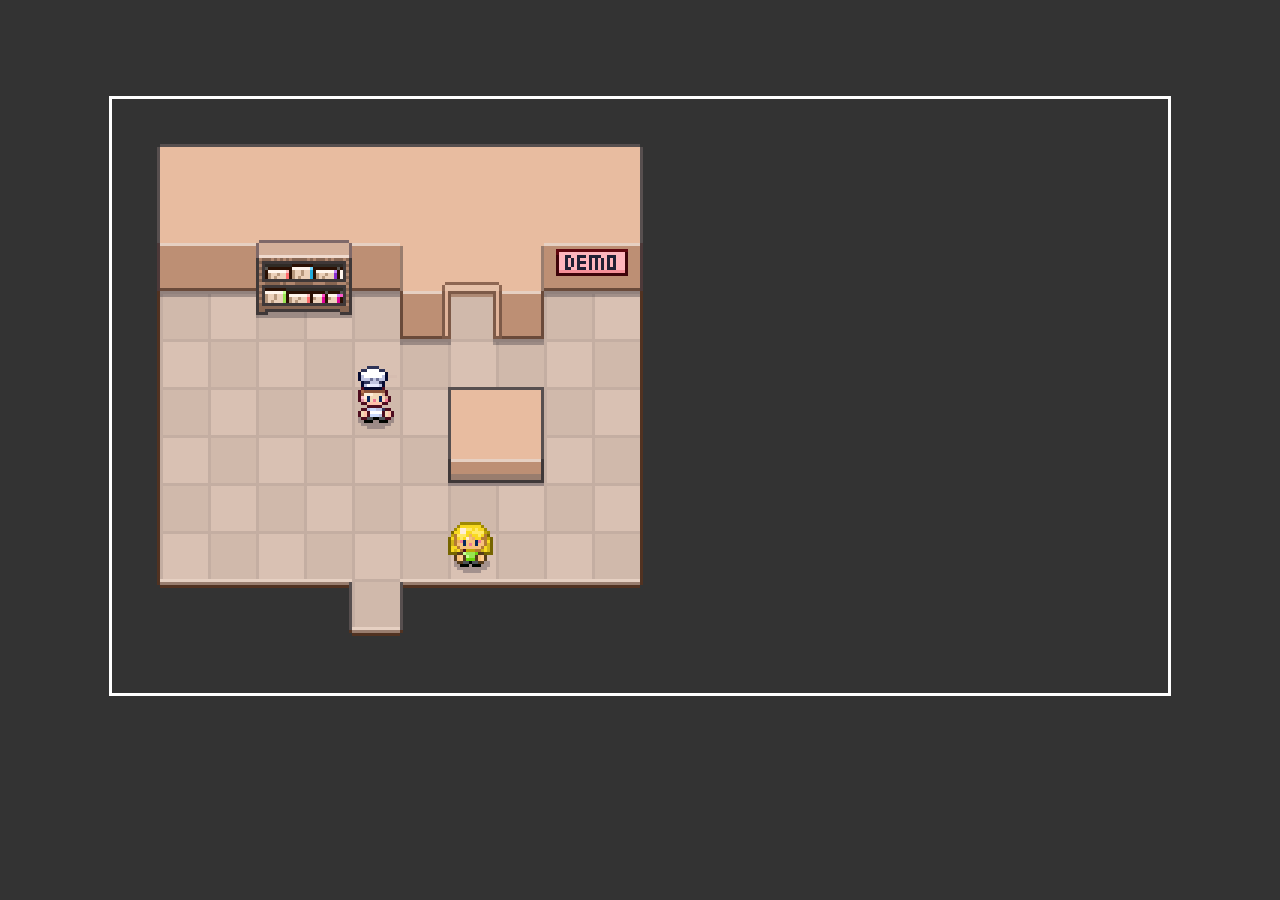
==== index.html @ 6b99e9f1 "iniciando o controle pelo teclado iniciando o controle pelas teclas." ====
<!DOCTYPE html>
<html>
  <head>
    <title>Pizza Legends</title>
    <link href="/styles.css" type="text/css" rel="stylesheet">
  </head>
  <body>
    <div class="game-container">
      <canvas class="game-canvas" width="352" height="198"></canvas>
    </div>
    
    <!-- Scripts -->
    <script src="/utils.js"></script>
    <script src="/DirectionInput.js"></script>
    <script src="/Overworld.js"></script>
    <script src="/GameObject.js"></script>
    <script src="/Person.js"></script>
    <script src="/Sprite.js"></script>
    <script src="/OverworldMap.js"></script>
    <script src="/init.js"></script>

  </body>
</html>
---- styles.css ----
* {
  box-sizing:border-box;
}

body {
  background: #333;
  padding: 0;
  margin: 0;
  overflow: hidden;
}

.game-container {
  position: relative; 
  width: 352px;
  height: 198px;
  margin: 0 auto;
  outline: 1px solid #fff;

  transform: scale(3) translateY(50%);
}

.game-container canvas {
  image-rendering: pixelated;
}
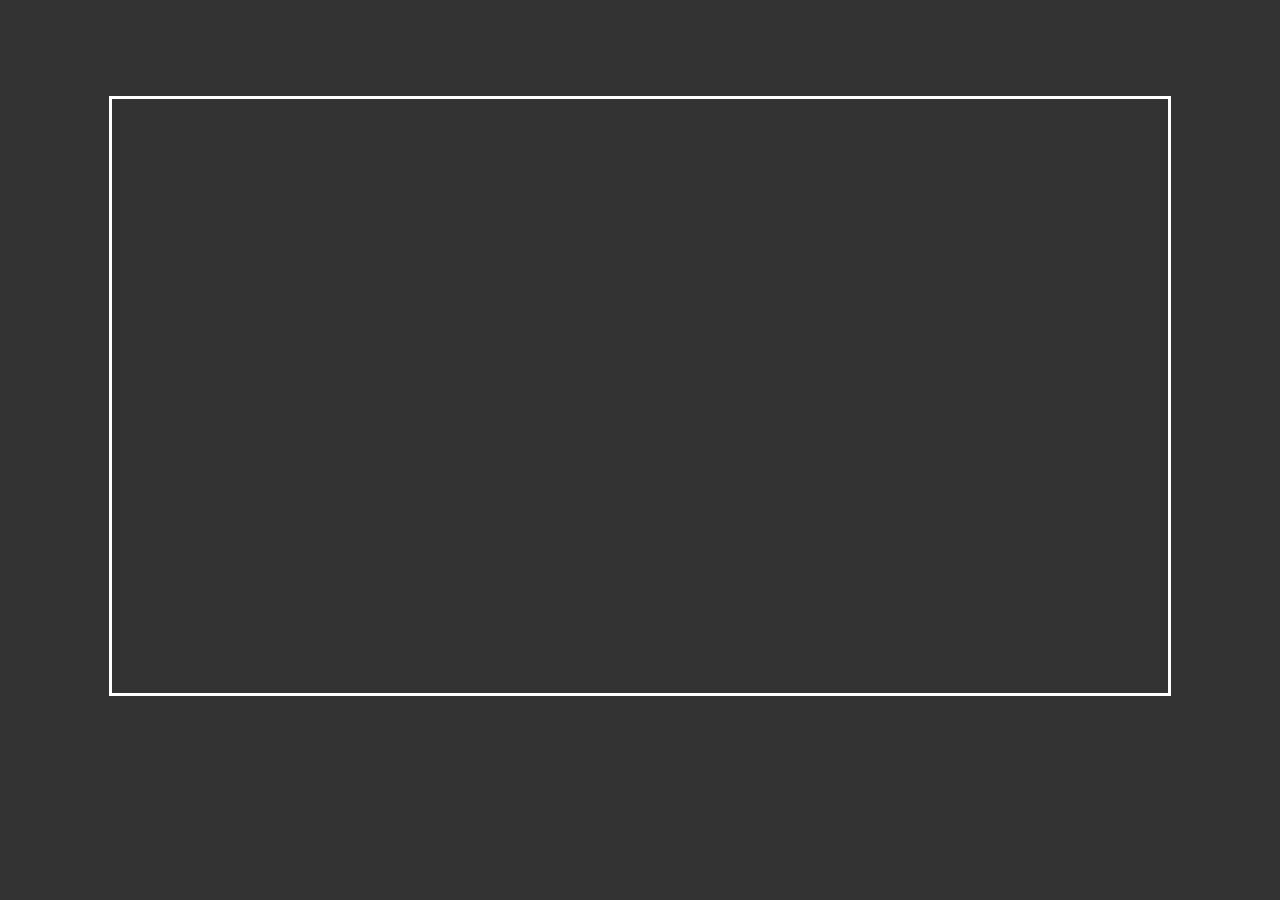
==== commit 6fdb6858: "1" ====
--- a/index.html
+++ b/index.html
@@ -10,14 +10,11 @@
     </div>
     
     <!-- Scripts -->
-    <script src="/utils.js"></script>
-    <script src="/DirectionInput.js"></script>
     <script src="/Overworld.js"></script>
     <script src="/GameObject.js"></script>
-    <script src="/Person.js"></script>
     <script src="/Sprite.js"></script>
     <script src="/OverworldMap.js"></script>
     <script src="/init.js"></script>
-
+    
   </body>
 </html>
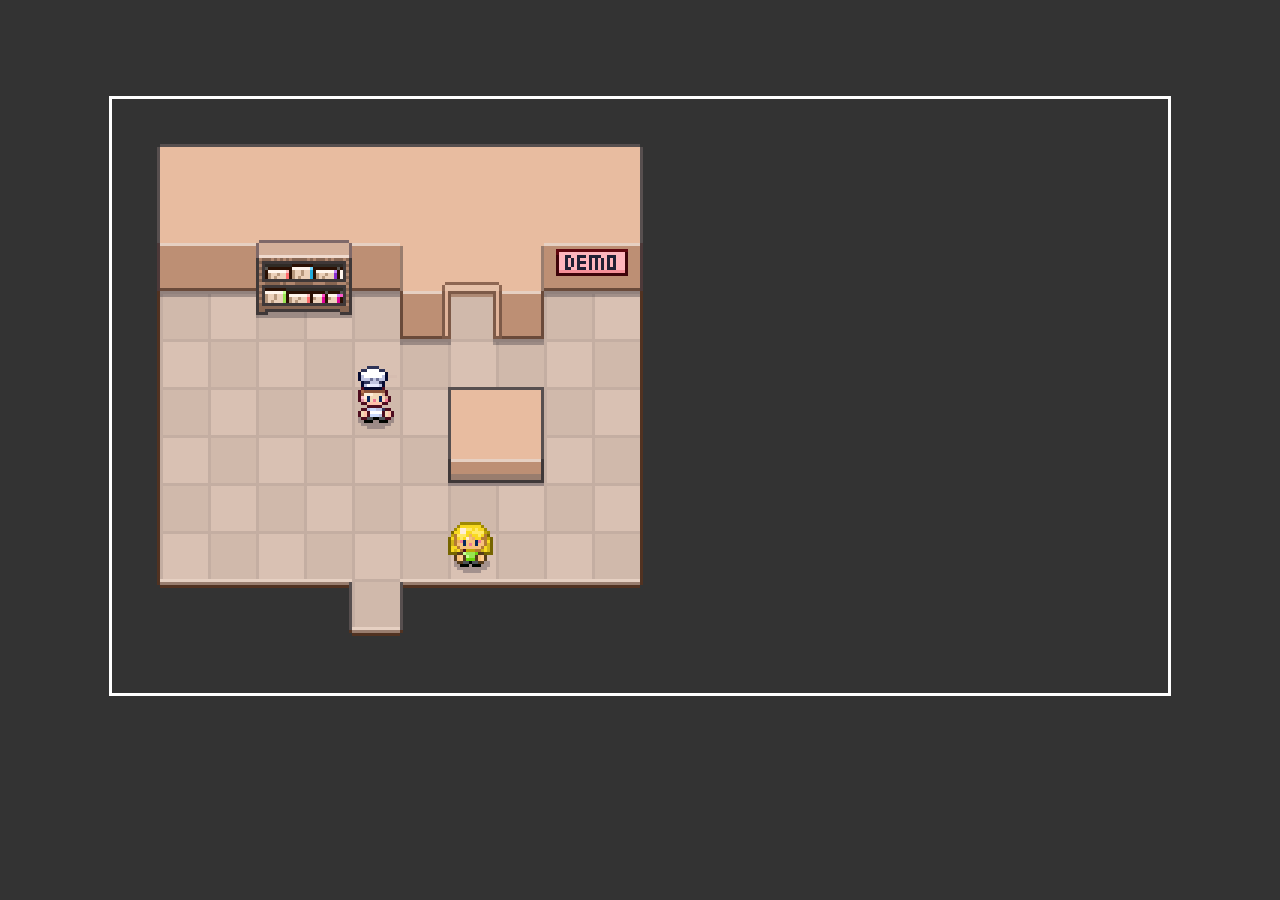
==== commit e9d22f20: "Merge branch 'main' of https://github.com/DouglasWillianBasilio/pizzaLegends" ====
--- a/index.html
+++ b/index.html
@@ -10,8 +10,11 @@
     </div>
     
     <!-- Scripts -->
+    <script src="/utils.js"></script>
+    <script src="/DirectionInput.js"></script>
     <script src="/Overworld.js"></script>
     <script src="/GameObject.js"></script>
+    <script src="/Person.js"></script>
     <script src="/Sprite.js"></script>
     <script src="/OverworldMap.js"></script>
     <script src="/init.js"></script>
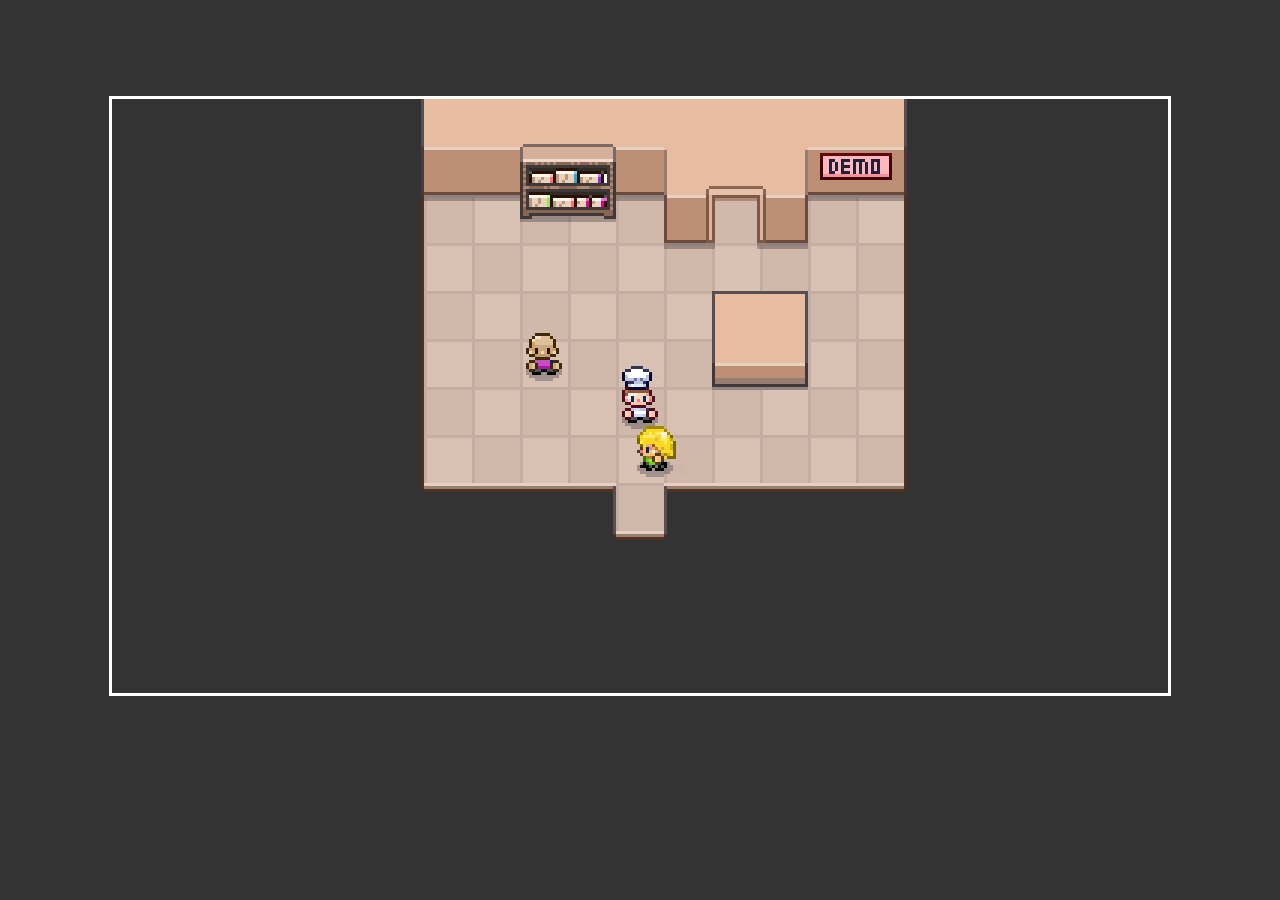
==== commit 93514ce7: "configurando cutcenes" ====
--- a/index.html
+++ b/index.html
@@ -8,7 +8,7 @@
     <div class="game-container">
       <canvas class="game-canvas" width="352" height="198"></canvas>
     </div>
-    
+
     <!-- Scripts -->
     <script src="/utils.js"></script>
     <script src="/DirectionInput.js"></script>
@@ -17,7 +17,8 @@
     <script src="/Person.js"></script>
     <script src="/Sprite.js"></script>
     <script src="/OverworldMap.js"></script>
+    <script src="/OverworldEvent.js"></script>
     <script src="/init.js"></script>
-    
+
   </body>
 </html>
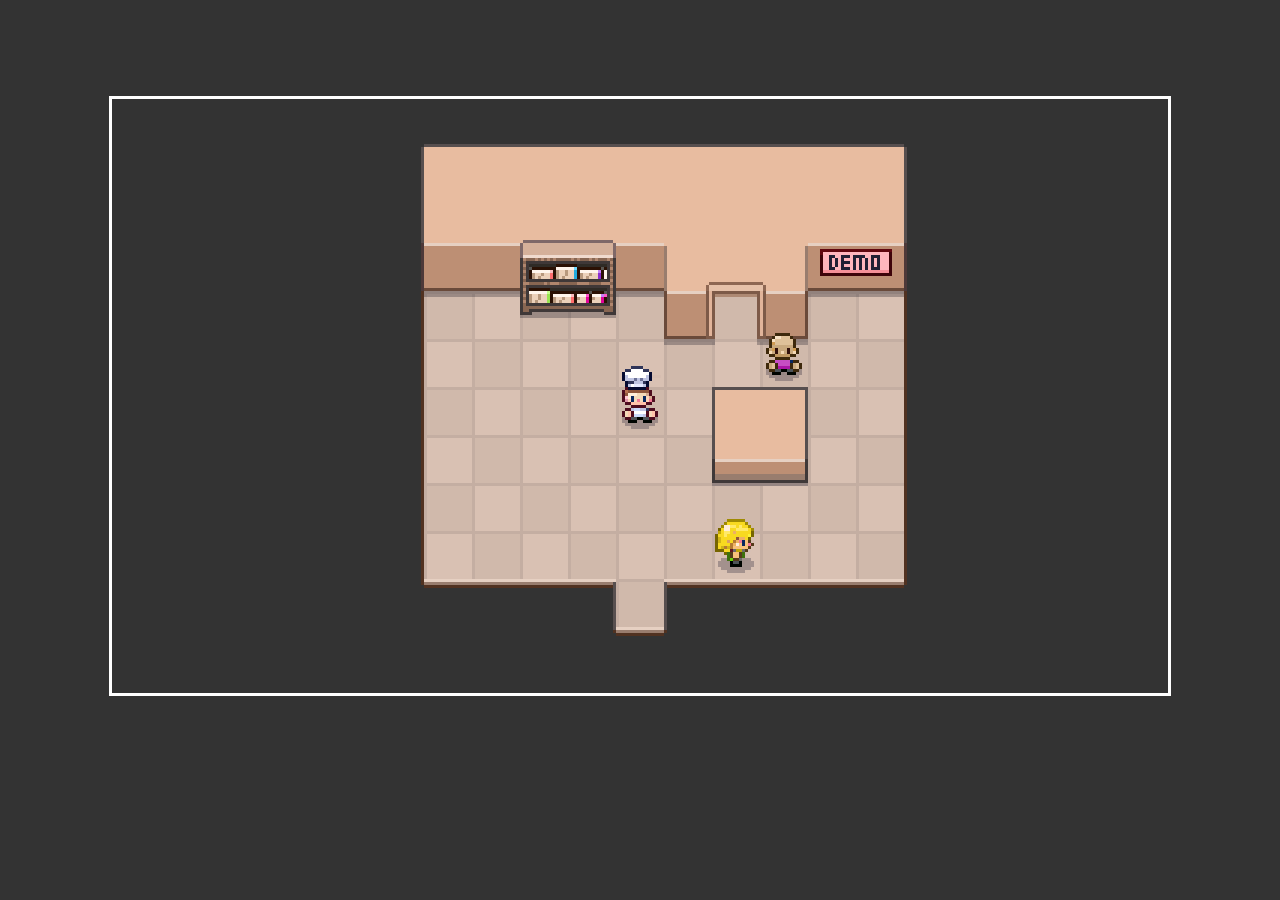
==== commit 5fa48245: "expandindo as cutscenes" ====
--- a/index.html
+++ b/index.html
@@ -2,7 +2,8 @@
 <html>
   <head>
     <title>Pizza Legends</title>
-    <link href="/styles.css" type="text/css" rel="stylesheet">
+    <link href="/styles/global.css" type="text/css" rel="stylesheet">
+    <link href="/styles/TextMessage.css" type="text/css" rel="stylesheet">
   </head>
   <body>
     <div class="game-container">
@@ -18,6 +19,8 @@
     <script src="/Sprite.js"></script>
     <script src="/OverworldMap.js"></script>
     <script src="/OverworldEvent.js"></script>
+    <script src="/TextMessage.js"></script>
+    <script src="/KeyPressListener.js"></script>
     <script src="/init.js"></script>
 
   </body>
--- a/styles/global.css
+++ b/styles/global.css
@@ -0,0 +1,34 @@
+:root {
+  --border-color: #291d4d;
+  --dialog-background: #fff3b4;
+
+  --menu-background: #ffe8d2;
+  --menu-border-color: #a48465;
+  --menu-font-color: #3a160d;
+  --menu-selected-background: #7fc2ff;
+}
+
+* {
+  box-sizing:border-box;
+}
+
+body {
+  background: #333;
+  padding: 0;
+  margin: 0;
+  overflow: hidden;
+}
+
+.game-container {
+  position: relative; 
+  width: 352px;
+  height: 198px;
+  margin: 0 auto;
+  outline: 1px solid #fff;
+
+  transform: scale(3) translateY(50%);
+}
+
+.game-container canvas {
+  image-rendering: pixelated;
+}
--- a/styles/TextMessage.css
+++ b/styles/TextMessage.css
@@ -0,0 +1,32 @@
+.TextMessage {
+    position: absolute;
+    left: 0;
+    right: 0;
+    bottom: 0;
+    height: 36px;
+    font-size: 12px;
+    padding: 4px;
+    background: var(--menu-background);
+    border-top: 1px solid var(--menu-border-color);
+    color: var(--menu-font-color);
+}
+
+.TextMessage_p {
+    margin: 0;
+    font-size: 12px;
+}
+
+.TextMessage_button {
+    margin: 0;
+    font-size: 8px;
+    padding: 0;
+    -webkit-appearance: none;
+    background: none;
+    border: 0;
+    font-family: inherit;
+    cursor: pointer;
+
+    position: absolute;
+    right: 2px;
+    bottom: 0;
+}
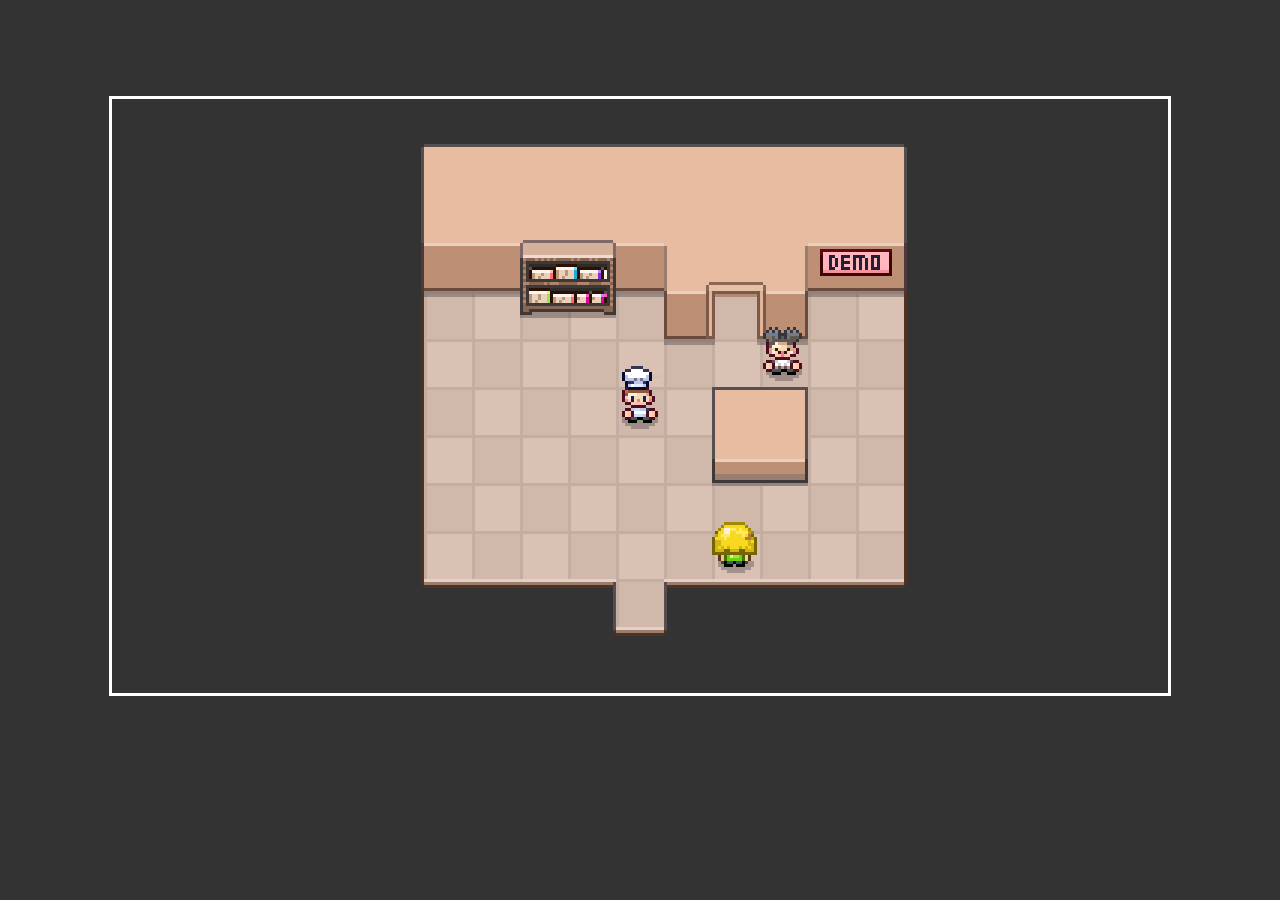
==== commit aff7acf5: "configurando batalhas" ====
--- a/index.html
+++ b/index.html
@@ -4,11 +4,26 @@
     <title>Pizza Legends</title>
     <link href="/styles/global.css" type="text/css" rel="stylesheet">
     <link href="/styles/TextMessage.css" type="text/css" rel="stylesheet">
+    <link href="/styles/SceneTransition.css" type="text/css" rel="stylesheet">
+    <link href="/styles/KeyboardMenu.css" type="text/css" rel="stylesheet">
+    <!-- Battle css -->
+    <link href="/styles/Battle.css" type="text/css" rel="stylesheet">
+    <link href="/styles/Combatant.css" type="text/css" rel="stylesheet">
+    <link href="/styles/SubmissionMenu.css" type="text/css" rel="stylesheet">
+    <link href="/styles/Team.css" type="text/css" rel="stylesheet">
   </head>
   <body>
     <div class="game-container">
       <canvas class="game-canvas" width="352" height="198"></canvas>
     </div>
+
+    <!-- Content -->
+    <script src="/Content/pizzas.js"></script>
+    <script src="/Content/actions.js"></script>
+    <script src="/Content/enemies.js"></script>
+
+    <!-- State -->
+    <script src="/State/PlayerState.js"></script>
 
     <!-- Scripts -->
     <script src="/utils.js"></script>
@@ -21,6 +36,20 @@
     <script src="/OverworldEvent.js"></script>
     <script src="/TextMessage.js"></script>
     <script src="/KeyPressListener.js"></script>
+    <script src="/RevealingText.js"></script>
+    <script src="/SceneTransition.js"></script>
+    <script src="/KeyboardMenu.js"></script>
+
+    <!-- Battle -->
+    <script src="/Battle/Battle.js"></script>
+    <script src="/Battle/Combatant.js"></script>
+    <script src="/Battle/Team.js"></script>
+    <script src="/Battle/SubmissionMenu.js"></script>
+    <script src="/Battle/ReplacementMenu.js"></script>
+    <script src="/Battle/BattleEvent.js"></script>
+    <script src="/Battle/TurnCycle.js"></script>
+    <script src="/Battle/BattleAnimations.js"></script>
+
     <script src="/init.js"></script>
 
   </body>
--- a/styles/TextMessage.css
+++ b/styles/TextMessage.css
@@ -16,6 +16,14 @@
     font-size: 12px;
 }
 
+.TextMessage span {
+    opacity: 0;
+}
+
+.TextMessage span.revealed {
+    opacity: 1;
+}
+
 .TextMessage_button {
     margin: 0;
     font-size: 8px;
--- a/styles/SceneTransition.css
+++ b/styles/SceneTransition.css
@@ -0,0 +1,22 @@
+.SceneTransition {
+  position:absolute;
+  left:0;
+  top:0;
+  right:0;
+  bottom:0;
+  background: #fff;
+  opacity: 0;
+  animation: scene-transition-fade-in 1.2s forwards;
+}
+.SceneTransition.fade-out {
+  animation: scene-transition-fade-out 1.2s forwards;
+}
+
+@keyframes scene-transition-fade-in {
+  from { opacity: 0; }
+  to { opacity: 1; }
+}
+@keyframes scene-transition-fade-out {
+  from { opacity: 1; }
+  to { opacity: 0; }
+}
--- a/styles/KeyboardMenu.css
+++ b/styles/KeyboardMenu.css
@@ -0,0 +1,62 @@
+.KeyboardMenu {
+  border: 1px solid var(--border-color);
+  background: var(--menu-background);
+  position: absolute;
+}
+.KeyboardMenu button {
+ display: flex;
+ align-items: center;
+ width: 100%;
+ text-align:left;
+ -webkit-appearance: none;
+ border:0;
+ background: none;
+ height: 20px;
+ cursor:pointer;
+ font-family:inherit;
+ padding:0;
+ padding-left: 1em;
+ font-size: 10px;
+}
+.KeyboardMenu button:focus {
+ background: var(--menu-selected-background);
+ outline: 0;
+}
+
+.KeyboardMenu .option {
+  position: relative;
+ }
+ .KeyboardMenu .option .right {
+  position: absolute;
+  right:0;
+  top:0;
+  bottom:0;
+  font-size: 10px;
+  display: flex;
+  align-items: center;
+  padding-right: 3px;
+ }
+
+ .DescriptionBox {
+  position:absolute;
+  bottom:0;
+  left:0;
+  right:0;
+  color: var(--menu-font-color);
+  border-top: 1px solid var(--border-color);
+  background: var(--menu-background);
+  padding: 2px;
+ }
+ .DescriptionBox p {
+  font-size: 10px;
+  margin:0;
+ }
+
+
+
+ /* Battle specific */
+.Battle .KeyboardMenu {
+  right:0;
+  bottom:0;
+  width: 140px;
+}
--- a/styles/Battle.css
+++ b/styles/Battle.css
@@ -0,0 +1,89 @@
+.Battle {
+  position: absolute;
+  left:0;
+  right:0;
+  top:0;
+  bottom:0;
+  background-image: url(/images/maps/StreetBattle.png);
+  background-size: cover;
+  image-rendering: pixelated;
+}
+
+.Battle_hero, .Battle_enemy {
+  position: absolute;
+  transform: scale(2);
+  width: 32px;
+  height: 32px;
+  overflow: hidden;
+  background: url(/images/characters/shadow.png) no-repeat no-repeat;
+}
+.Battle_hero img, .Battle_enemy img {
+  pointer-events: none;
+}
+.Battle_hero {
+  bottom: 57px;
+  left: 1px;
+}
+.Battle_hero img {
+  transform: translateY(-64px); /* Nudge hero spritesheet */
+}
+.Battle_enemy {
+  top: 42px;
+  right: -1px;
+}
+
+/* Animations */
+@keyframes battle-damage-blink {
+  to {
+    visibility: hidden; 
+  } 
+}
+.battle-damage-blink {
+  animation: battle-damage-blink 0.3s steps(2, start) infinite;
+}
+
+@keyframes battle-spin-right {
+  0% { transform: translate3d(0,0,0) rotate(0deg) scale(2)}
+  25% { transform: translate3d(155px,-30px,0) rotate(45deg) scale(2)}
+  100% { transform: translate3d(0,0,0) scale(2)}
+}
+.battle-spin-right {
+  animation: battle-spin-right 0.8s;
+}
+@keyframes battle-spin-left {
+  0% { transform: translate3d(0,0,0) rotate(0deg) scale(2)}
+  25% { transform: translate3d(-100%, 25%,0) rotate(45deg) scale(2)}
+  100% { transform: translate3d(0,0,0) scale(2)}
+}
+.battle-spin-left {
+  animation: battle-spin-left 0.8s;
+}
+
+.glob-orb {
+  position: absolute;
+  width:32px;
+  height:32px;
+}
+@keyframes battle-glob-right {
+  0% { transform: translate3d(0,0,0) scale(0.5); opacity: 1}
+  50% { transform: translate3d(10px,-80px,0) scale(1); opacity: 1; }
+  80% {  transform: translate3d(149px, -47px, 0) scale(1);opacity:1 }
+  100% {  transform: translate3d(149px, -47px, 0) scale(3);opacity:0 }
+}
+.battle-glob-right {
+  left: 70px;
+  top: 104px;
+  animation: battle-glob-right 1s forwards;
+}
+
+@keyframes battle-glob-left {
+  0% { transform: translate3d(0,0,0) scale(0.5); opacity: 1}
+  50% { transform: translate3d(-10px,-50px,0) scale(1); opacity: 1; }
+  80% {  transform: translate3d(-174px, 47px, 0) scale(1);opacity:1 }
+  100% {  transform: translate3d(-174px, 47px, 0) scale(3);opacity:0 }
+}
+.battle-glob-left {
+  left: 227px;
+  top: 56px;
+  animation: battle-glob-left 1s forwards;
+}
--- a/styles/Combatant.css
+++ b/styles/Combatant.css
@@ -0,0 +1,138 @@
+.Combatant {
+  width: 67px;
+  height: 14px;
+  background: url("/images/ui/combatant-plate.png") no-repeat no-repeat;
+  position:absolute;
+}
+
+.Battle .Combatant {
+  transform: scale(2);
+  transition: opacity 0.4s;
+}
+.Battle .Combatant[data-active="false"] {
+  opacity: 0;
+}
+.Battle .Combatant[data-active="true"] {
+  opacity: 1;
+}
+
+.Combatant[data-team="player"] {
+  left: 46px;
+  top: 70px;
+}
+.Combatant[data-team="enemy"] {
+  top: 28px;
+  right: 77px;
+}
+
+.Combatant_character_crop {
+  position: absolute;
+  bottom: 1px;
+  left:3px;
+  width: 22px;
+  height: 12px;
+  overflow:hidden;
+}
+.Combatant_character {
+  display:block;
+  position: absolute;
+  left: -11px;
+  bottom: -7px;
+}
+.Battle .Combatant_character_crop {
+  display:none;
+}
+
+.Combatant_name {
+  position: absolute;
+  left:-2px;
+  top:-8px;
+  white-space: nowrap;
+  background: var(--menu-font-color);
+  color: #fff;
+  font-size: 5px; /*This is only so small because the component is scaled 2x in battle which is weird */
+  padding-left: 2px;
+  padding-right: 2px;
+  margin: 0;
+}
+.Combatant_type {
+  position: absolute;
+  left: 3px;
+  top: -2px;
+  width: 16px;
+  height: 16px;
+}
+
+.Combatant_life-container {
+  position: absolute;
+  left:20px;
+  top:4px;
+  width: 26px;
+  height: 3px;
+}
+.Combatant_life-container > rect {
+  transition: width 0.2s;
+}
+
+.Combatant_xp-container {
+  position: absolute;
+  left:20px;
+  top:8px;
+  width: 26px;
+  height: 2px;
+}
+.Combatant_level {
+  position: absolute;
+  font-size: 12px;
+  right: 2px;
+  top: -1px;
+  width: 17px;
+  height: 12px;
+  display:flex;
+  align-items: center;
+  justify-content: center;
+  background: #F8C594;
+  border: 1px solid #A48465;
+  margin: 0;
+}
+
+.Combatant_status {
+  position: absolute;
+  font-size: 5px;
+  left: 47px;
+  bottom: -3px;
+  padding-left: 2px;
+  padding-right: 2px;
+  background: rgba(0,0,0,0.8);
+  color: white;
+  margin: 0;
+}
+.Combatant_status[data-status="saucy"] {
+  color: red;
+}
+.Combatant_status[data-status="clumsy"] {
+  background: #582a79;
+}
+
+.Pizza {
+  position: absolute;
+  transform: scale(2);
+  transition: opacity 0.4s, transform 0.4s;
+  background: url(/images/characters/pizzas/pizza-shadow.png) no-repeat no-repeat;
+}
+.Pizza[data-team="player"] {
+  bottom: 73px;
+  left: 51px;
+}
+.Pizza[data-team="enemy"] {
+  top: 47px;
+  right: 100px;
+}
+.Pizza[data-active="false"] {
+  opacity:0;
+  transform: translate3d(0,16px,0) scale(2);
+}
+.Pizza[data-active="true"] {
+  opacity:1;
+  transform: translate3d(0,0,0) scale(2);
+}
--- a/styles/Team.css
+++ b/styles/Team.css
@@ -0,0 +1,28 @@
+.Team {
+  display: flex;
+  position: absolute;
+  top:4px;
+  gap: 4px;
+}
+.Team[data-team="player"] {
+  left:4px;
+}
+.Team[data-team="enemy"] {
+  right:4px;
+}
+
+/* Start stateful paths as display:none */
+.Team .dead-pizza {
+  display:none;
+}
+.Team .active-pizza-indicator {
+  display:none;
+}
+
+/* Display them as opted in by data-attributes */
+.Team [data-dead="true"] .dead-pizza {
+  display:block;
+}
+.Team [data-active="true"] .active-pizza-indicator {
+  display:block;
+}
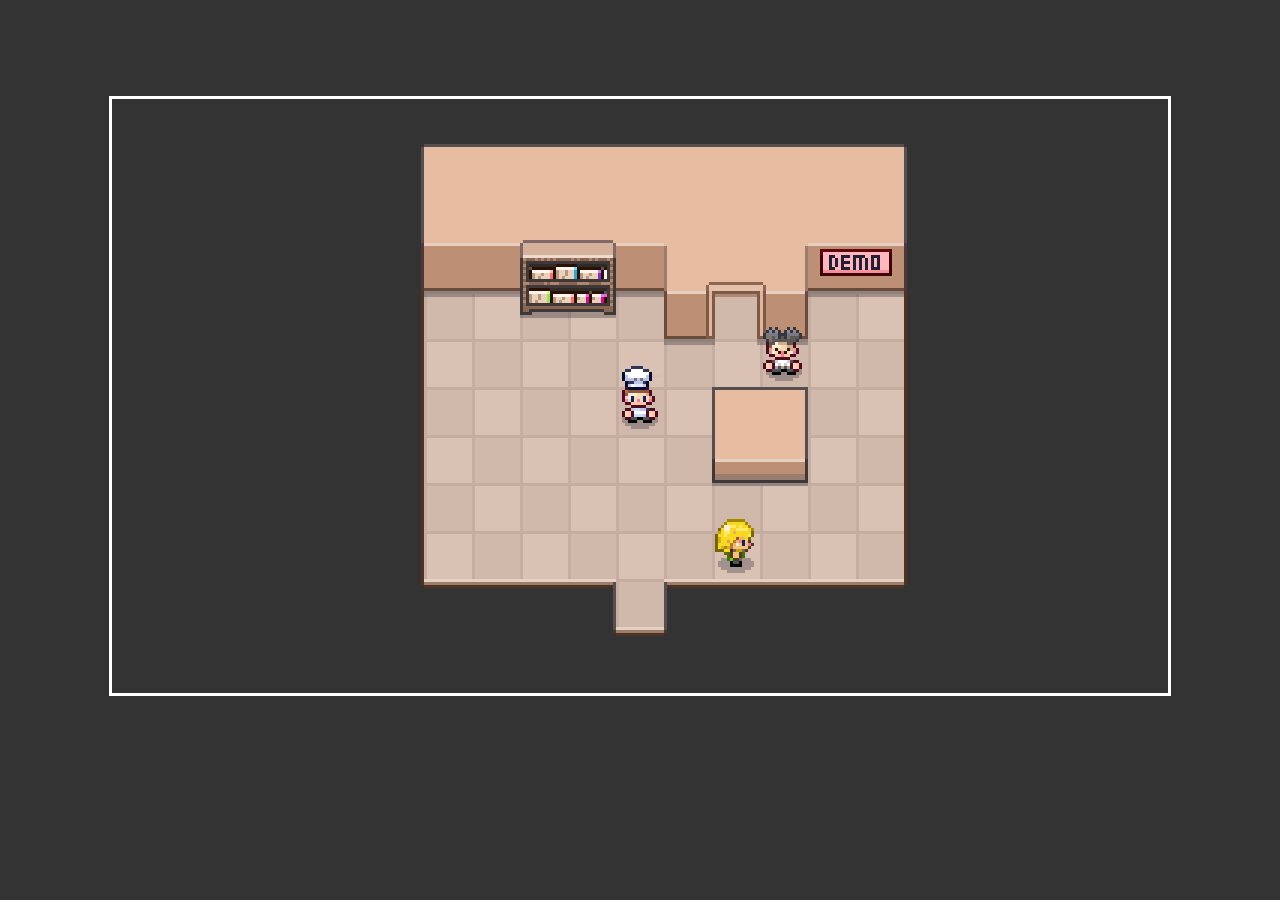
==== commit 8d5fe8a9: "alterando nome" ====
--- a/index.html
+++ b/index.html
@@ -1,7 +1,7 @@
 <!DOCTYPE html>
 <html>
   <head>
-    <title>Pizza Legends</title>
+    <title>Pizza Battle</title>
     <link href="/styles/global.css" type="text/css" rel="stylesheet">
     <link href="/styles/TextMessage.css" type="text/css" rel="stylesheet">
     <link href="/styles/SceneTransition.css" type="text/css" rel="stylesheet">
